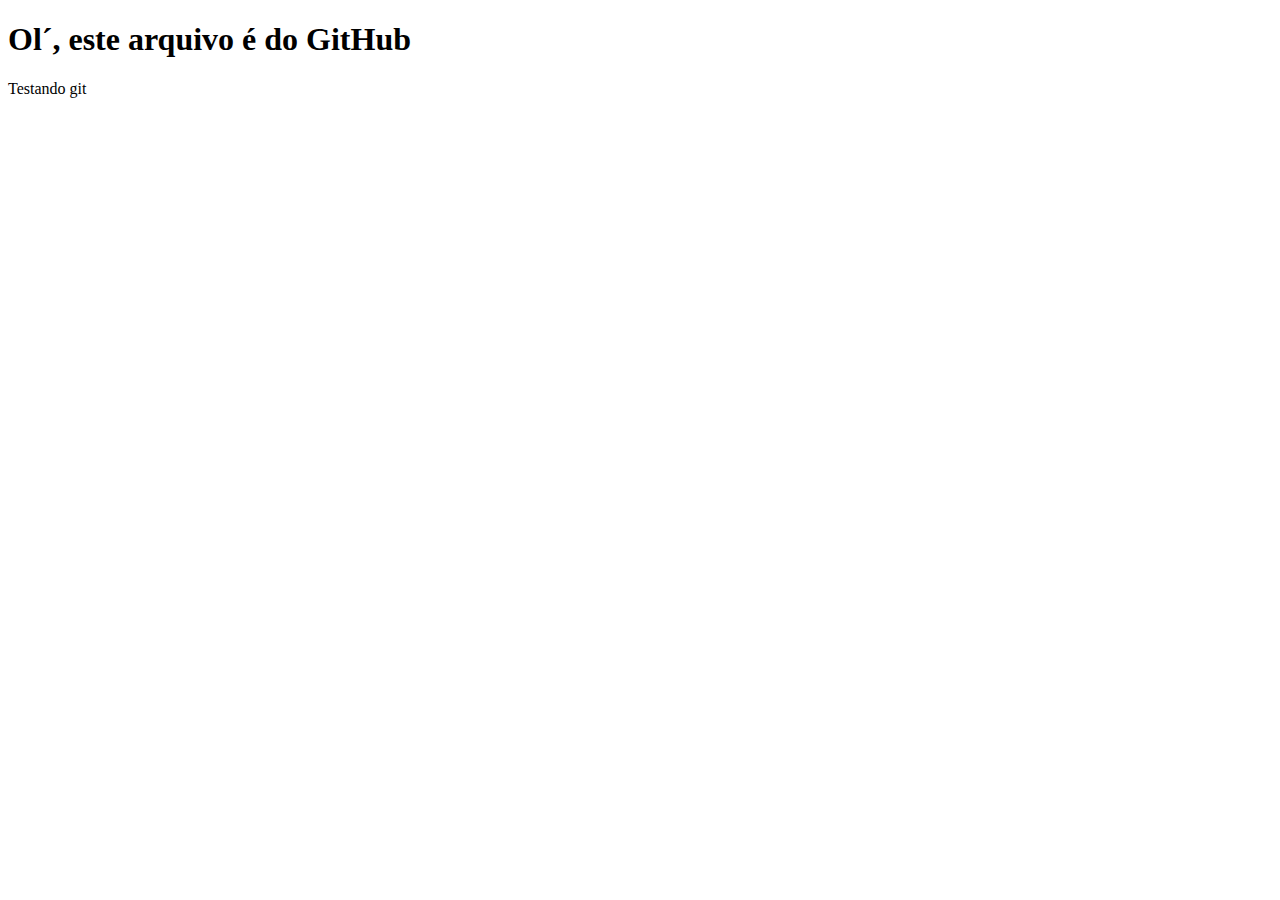
==== about.html @ 9a0b2f44 "terminando tarefa html" ====
<!DOCTYPE html>
<html>
<head>
    <meta charset='utf-8'>
    <meta http-equiv='X-UA-Compatible' content='IE=edge'>
    <title>Page Title</title>
    <meta name='viewport' content='width=device-width, initial-scale=1'>
    <link rel='stylesheet' type='text/css' media='screen' href='main.css'>
    <script src='main.js'></script>
</head>
<body>
    <h1>Ol´, este arquivo é do GitHub</h1>
    <p>Testando git</p>
</body>
</html>
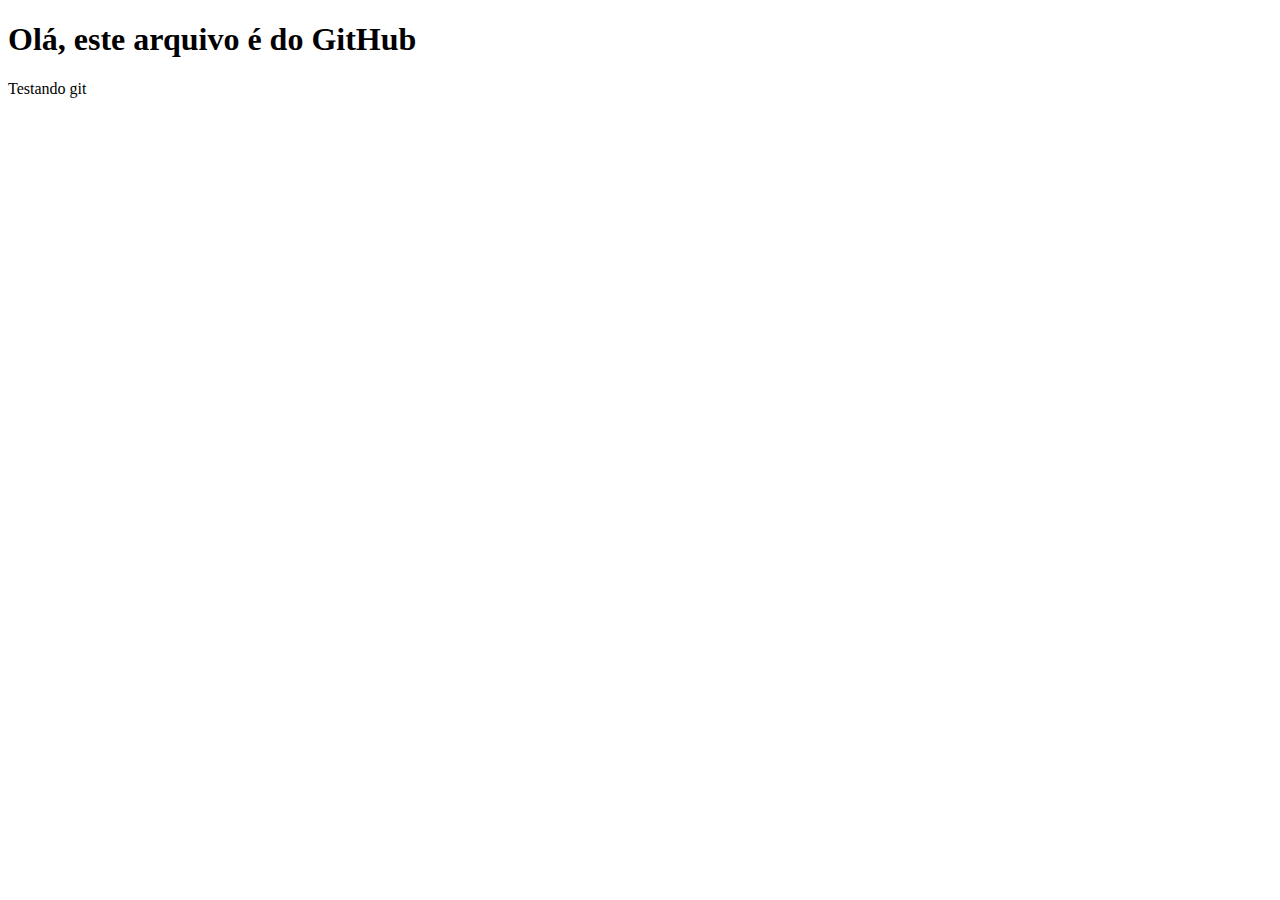
==== commit bca25e99: "html about" ====
--- a/about.html
+++ b/about.html
@@ -9,7 +9,7 @@
     <script src='main.js'></script>
 </head>
 <body>
-    <h1>Ol´, este arquivo é do GitHub</h1>
+    <h1>Olá, este arquivo é do GitHub</h1>
     <p>Testando git</p>
 </body>
 </html>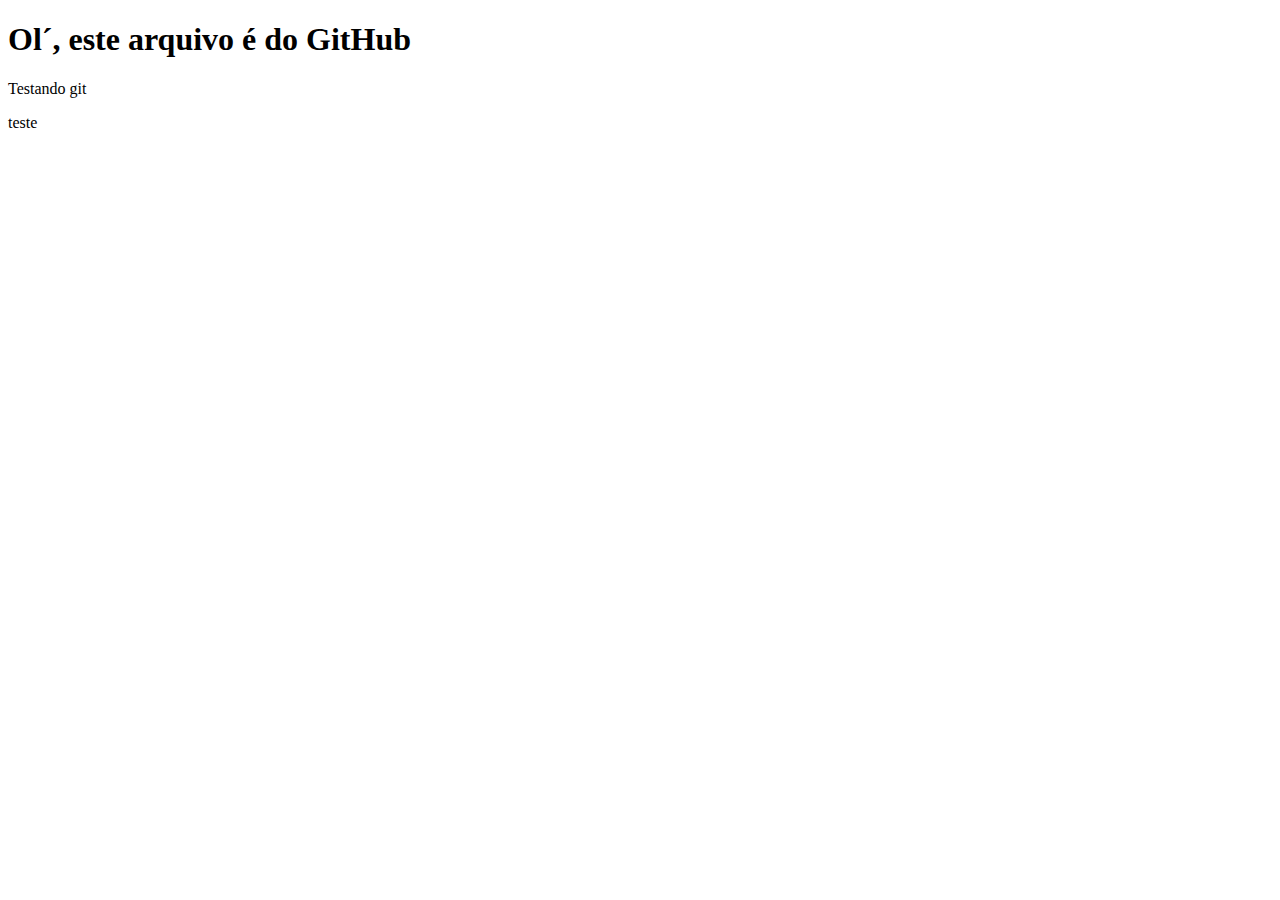
==== commit 14a21223: "new arq" ====
--- a/about.html
+++ b/about.html
@@ -9,7 +9,8 @@
     <script src='main.js'></script>
 </head>
 <body>
-    <h1>Olá, este arquivo é do GitHub</h1>
+    <h1>Ol´, este arquivo é do GitHub</h1>
     <p>Testando git</p>
+    <p>teste</p>
 </body>
 </html>